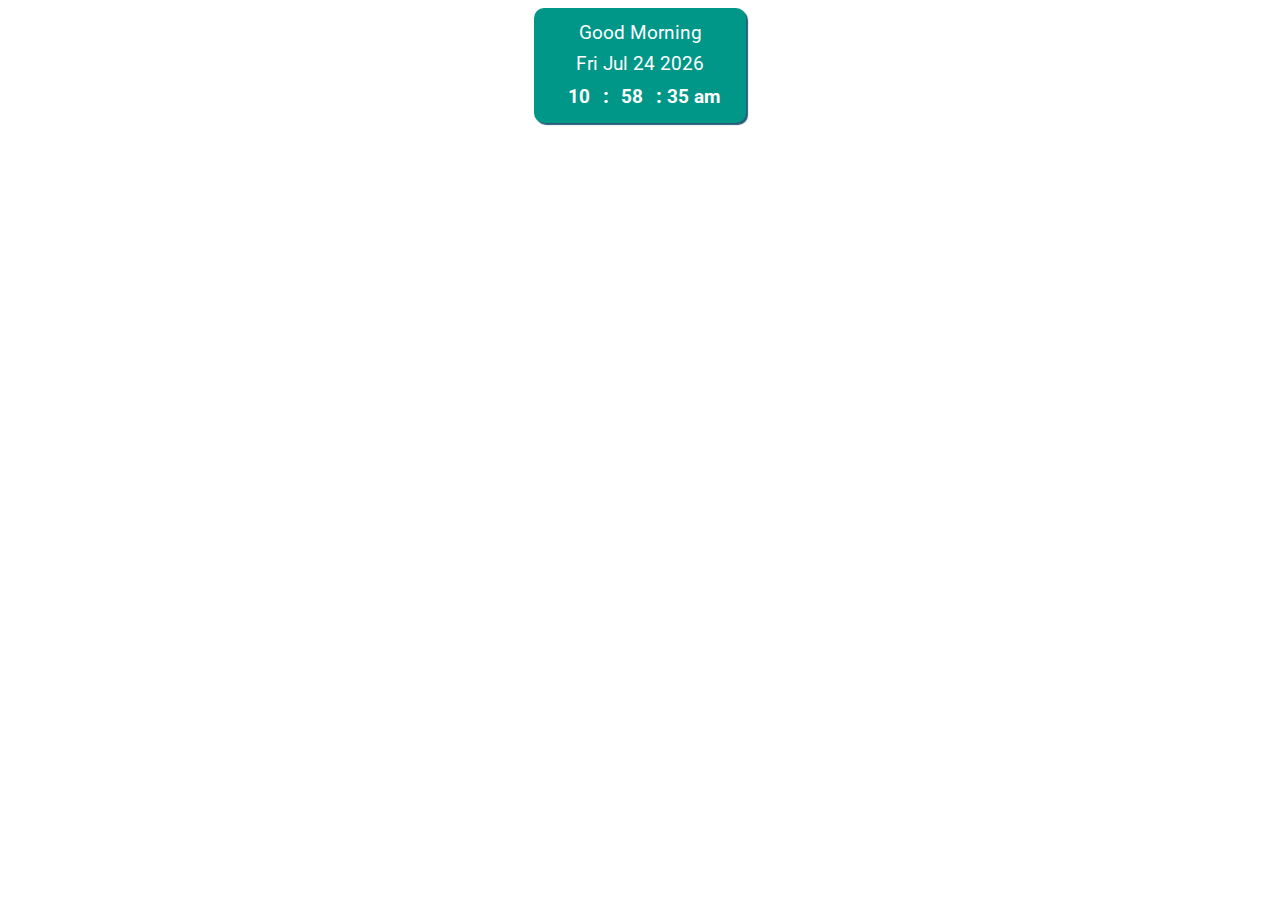
==== Clock.html @ 415c56a1 "Create Clock.html" ====
<!-- original : https://codepen.io/SeanNorton/pen/LWBXQL -->
<!DOCTYPE html>
<html lang="en">
<head>
    <meta charset="UTF-8">
    <meta name="viewport" content="width=device-width, initial-scale=1.0">
    <title>Document</title>

    <style>

        /*CSS RESETS*/

body{
    background-color: #fff;
    line-height: 1.6;

}

h1 {
    margin-top: 0;
}


/*CSS START*/

.full-table {
    display: table;
    height: 100%;
    width: 100%;
}

.table-cell {
    display: table-cell;
    vertical-align: middle;
    text-align: center;
}

.card {
    padding: 10px 25px 10px 25px;
    border-radius: 10px;
    background: #009688;
    color: #fff;
    display: inline-block;
    box-shadow: 2px 2px 1px 0px #295C7B;
}

.card:hover {
    margin-top: 2px;
    box-shadow: none;
}

.clock {
    display: inline-block;
    font-family: 'Roboto', sans-serif;
    font-weight: bold;
    font-size: 1.2em;
    /* padding-left: 20px; */
}

.time {
    display: inline-block;
    min-width: 37px;
}

.colon {
    font-size: 1.1em;
    display: inline-block;
}

.date {
    display: block;
    min-width: 162px;
    /* padding-right: 30px; */
    /* border-right: 2px solid #295C7B; */
    font-family: 'Roboto', sans-serif;
    font-size: 1.2em;
}
.greet{
    
    min-width: 162px;
    /* padding-right: 30px; */
    font-family: 'Roboto', sans-serif;
    font-size: 1.2em;
}

    </style>
</head>
<body>
    <link href="https://fonts.googleapis.com/css?family=Lobster|Roboto:400,700" rel="stylesheet">

<div class="full-table">
  <div class="table-cell">
    
    <div class="card">
        <div class="greet" id="greet"></div>
      <div class="date" id="date"></div>
      <div class="clock">
        <div class="time" id="hour"></div>
        <div class="colon">:</div>
        <div class="time" id="min"></div>
        <div class="colon">:</div>
        <div class="time" id="sec"></div>
      </div>
    </div>
    
  </div>
</div>

<script>
    function date() {
var today = new Date();
document.getElementById('date').innerHTML = today.toDateString();
}


function clock() {
var today = new Date();
var hour = zeros(twelveHour(today.getHours()));
var minutes = zeros(today.getMinutes());
var seconds = zeros(today.getSeconds());
if(today.getHours() >=12){
    seconds+=" pm"
}
else{
    seconds+=" am"
}
hrs = today.getHours();
if (hrs < 12)
        greet = 'Good Morning  ';
    else if (hrs >= 12 && hrs <= 17)
        greet = 'Good Afternoon ';
    else if (hrs >= 17 && hrs <= 24)
        greet = 'Good Evening  ';
// console.log(today.toLocaleTimeString());
document.getElementById('greet').innerHTML = greet;
document.getElementById('hour').innerHTML = hour;
document.getElementById('min').innerHTML = minutes;
document.getElementById('sec').innerHTML = seconds;
}

function twelveHour(hour) {
if (hour > 12) {
    return hour -= 12 
} else if (hour === 0) {
    return hour = 12;
} else {
    return hour
}
}
// adds zero infront of single digit number
function zeros(num) {
if (num < 10) {
    num = '0' + num
};
return num;
}

function dateTime() {
date();
clock();
setTimeout(dateTime, 500);
}

dateTime()
// END
</script>

</body>
</html>
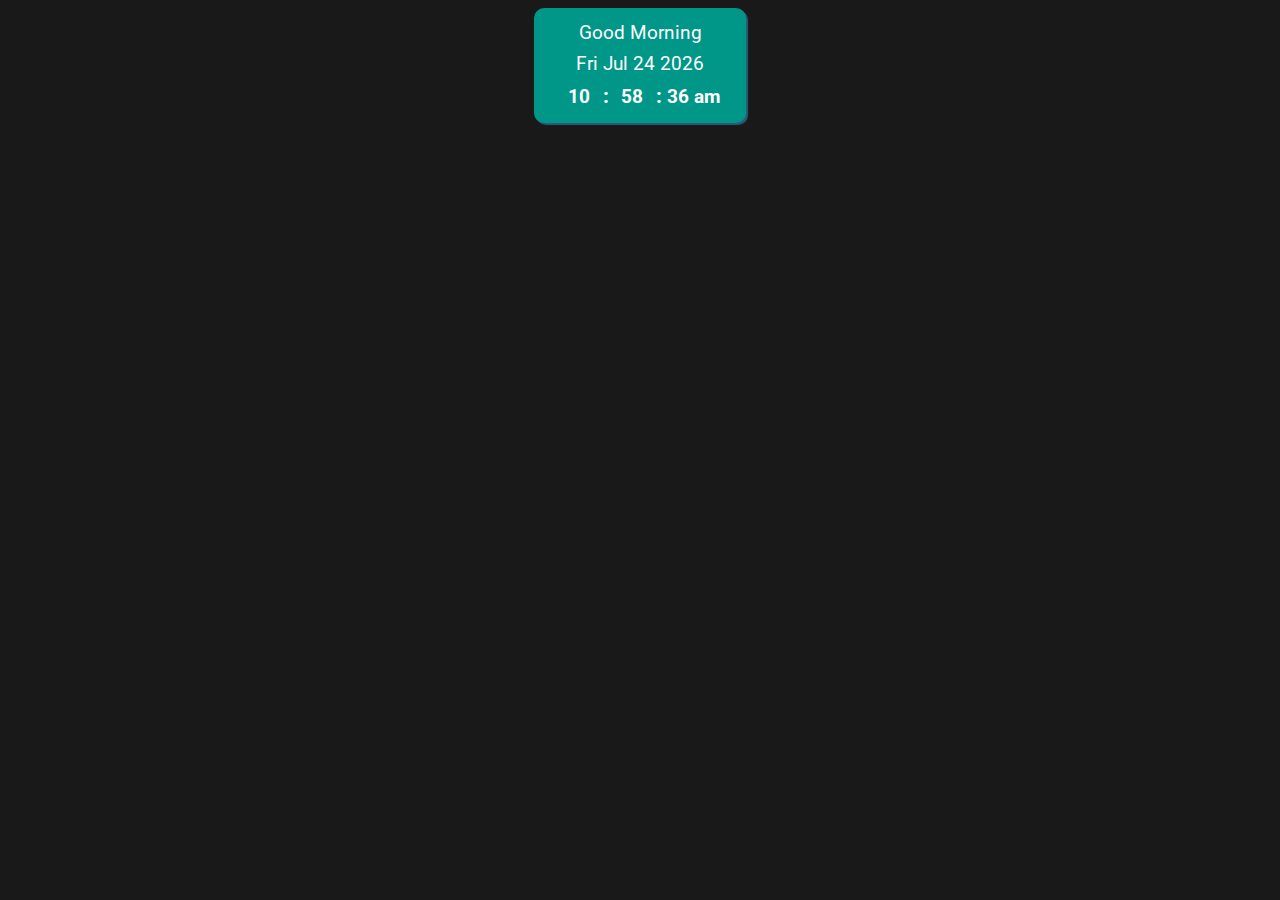
==== commit 1c59e3bf: "Update Clock.html" ====
--- a/Clock.html
+++ b/Clock.html
@@ -11,7 +11,7 @@
         /*CSS RESETS*/
 
 body{
-    background-color: #fff;
+    background-color: #191919;
     line-height: 1.6;
 
 }
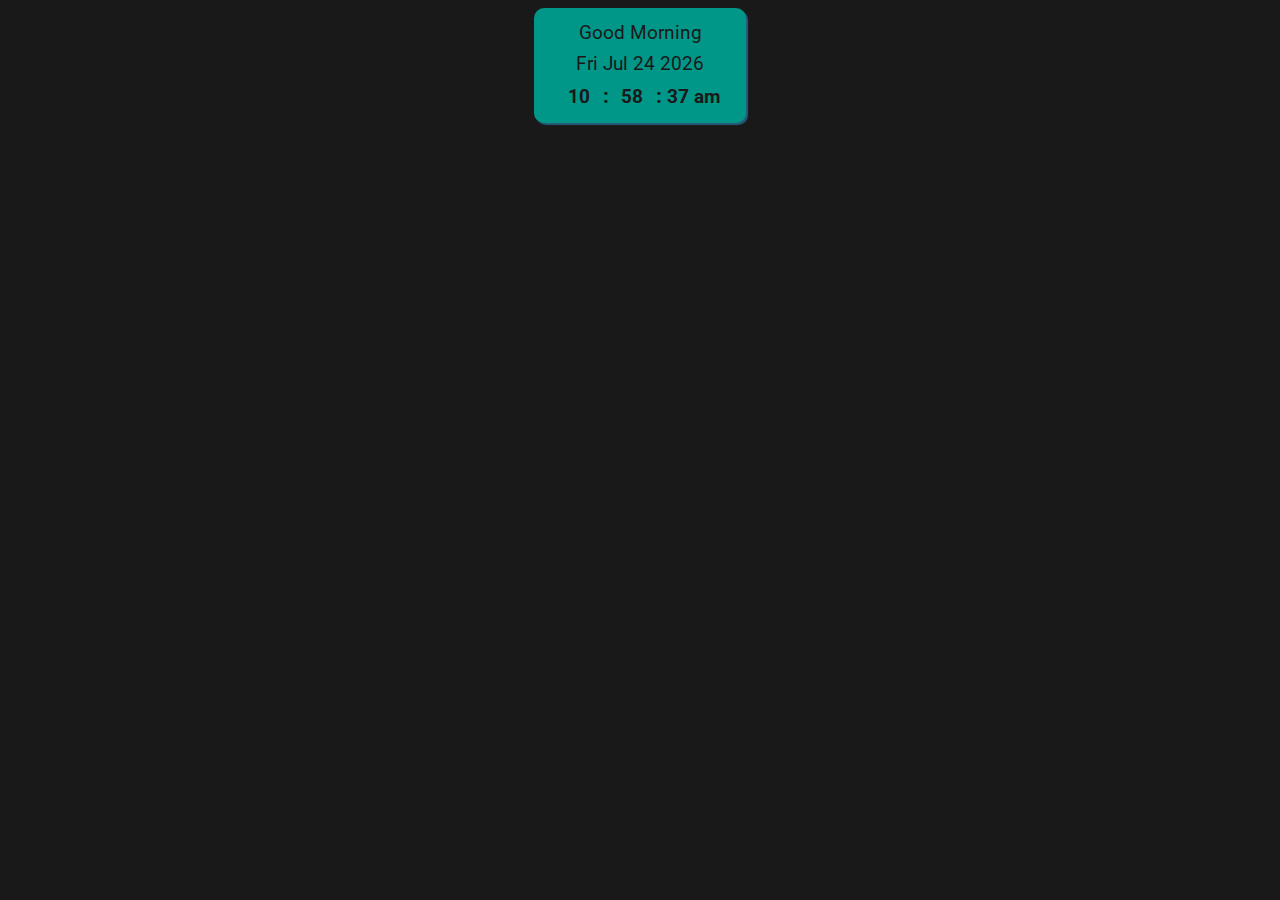
==== commit 68d8a047: "Update Clock.html" ====
--- a/Clock.html
+++ b/Clock.html
@@ -39,7 +39,7 @@
     padding: 10px 25px 10px 25px;
     border-radius: 10px;
     background: #009688;
-    color: #fff;
+    color: #191919;
     display: inline-block;
     box-shadow: 2px 2px 1px 0px #295C7B;
 }
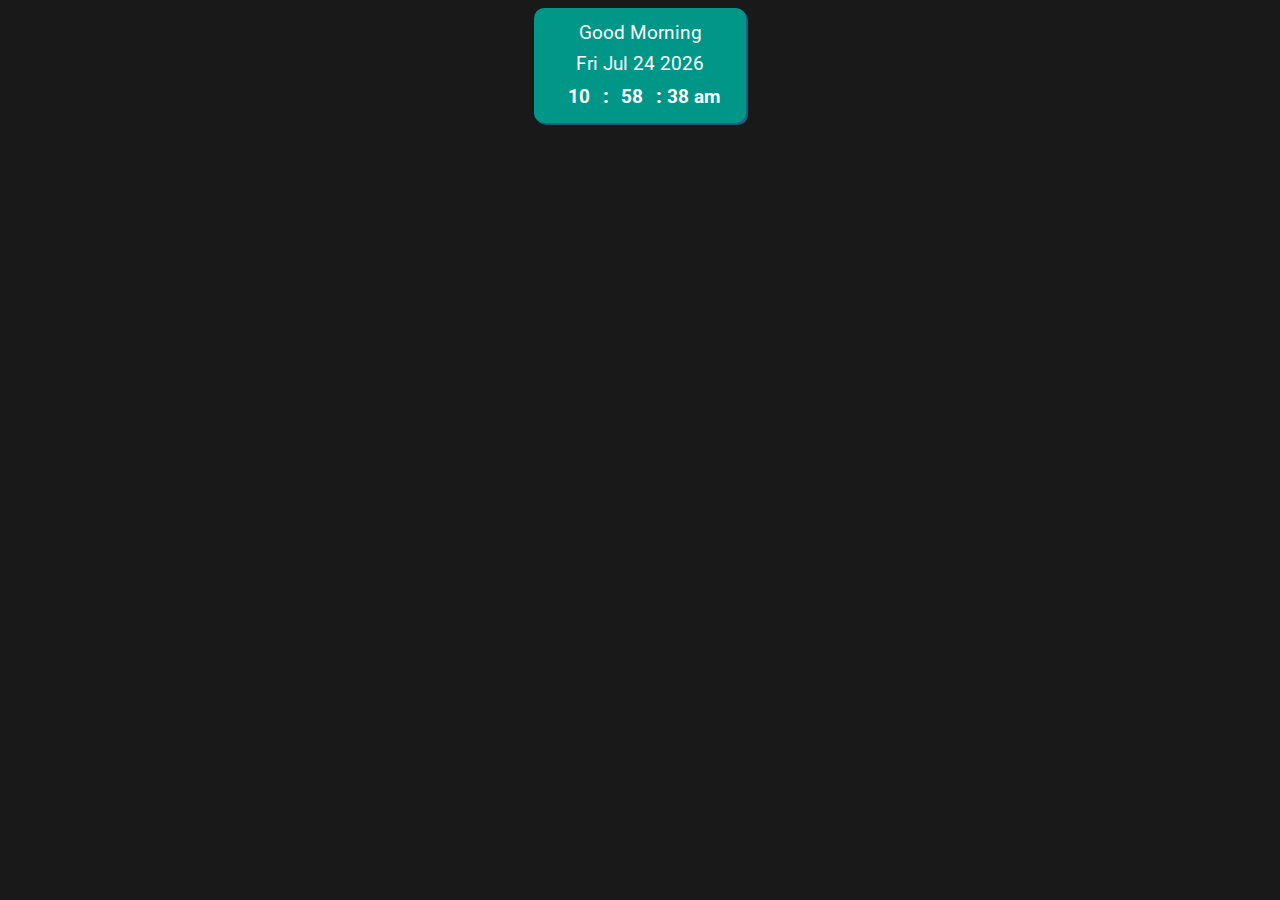
==== commit d810e5df: "Update background" ====
--- a/Clock.html
+++ b/Clock.html
@@ -39,7 +39,7 @@
     padding: 10px 25px 10px 25px;
     border-radius: 10px;
     background: #009688;
-    color: #191919;
+    color: #fff;
     display: inline-block;
     box-shadow: 2px 2px 1px 0px #295C7B;
 }
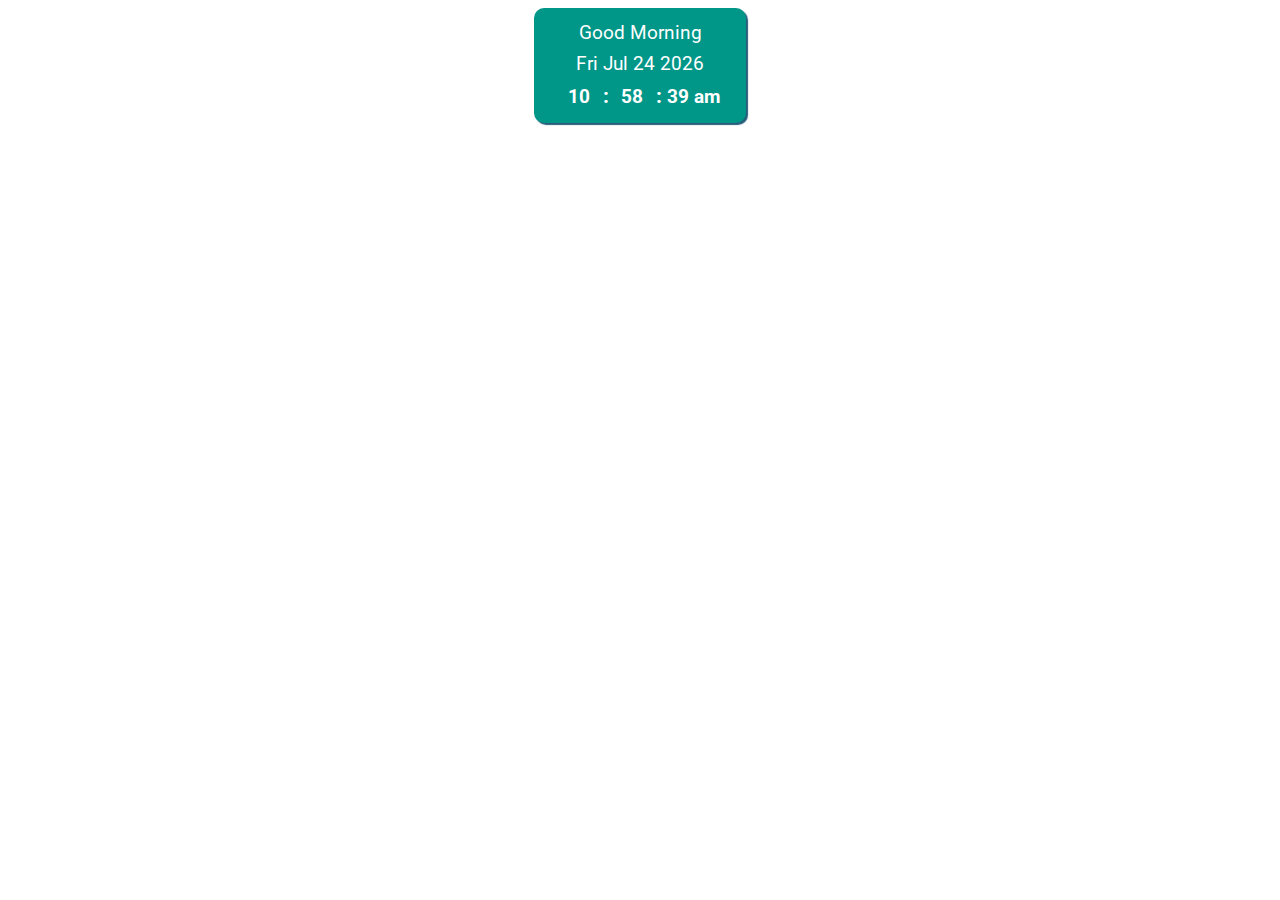
==== commit cd3c574a: "Transparenr background" ====
--- a/Clock.html
+++ b/Clock.html
@@ -11,7 +11,7 @@
         /*CSS RESETS*/
 
 body{
-    background-color: #191919;
+    background-color: rgba(117, 190, 218, 0.0);
     line-height: 1.6;
 
 }
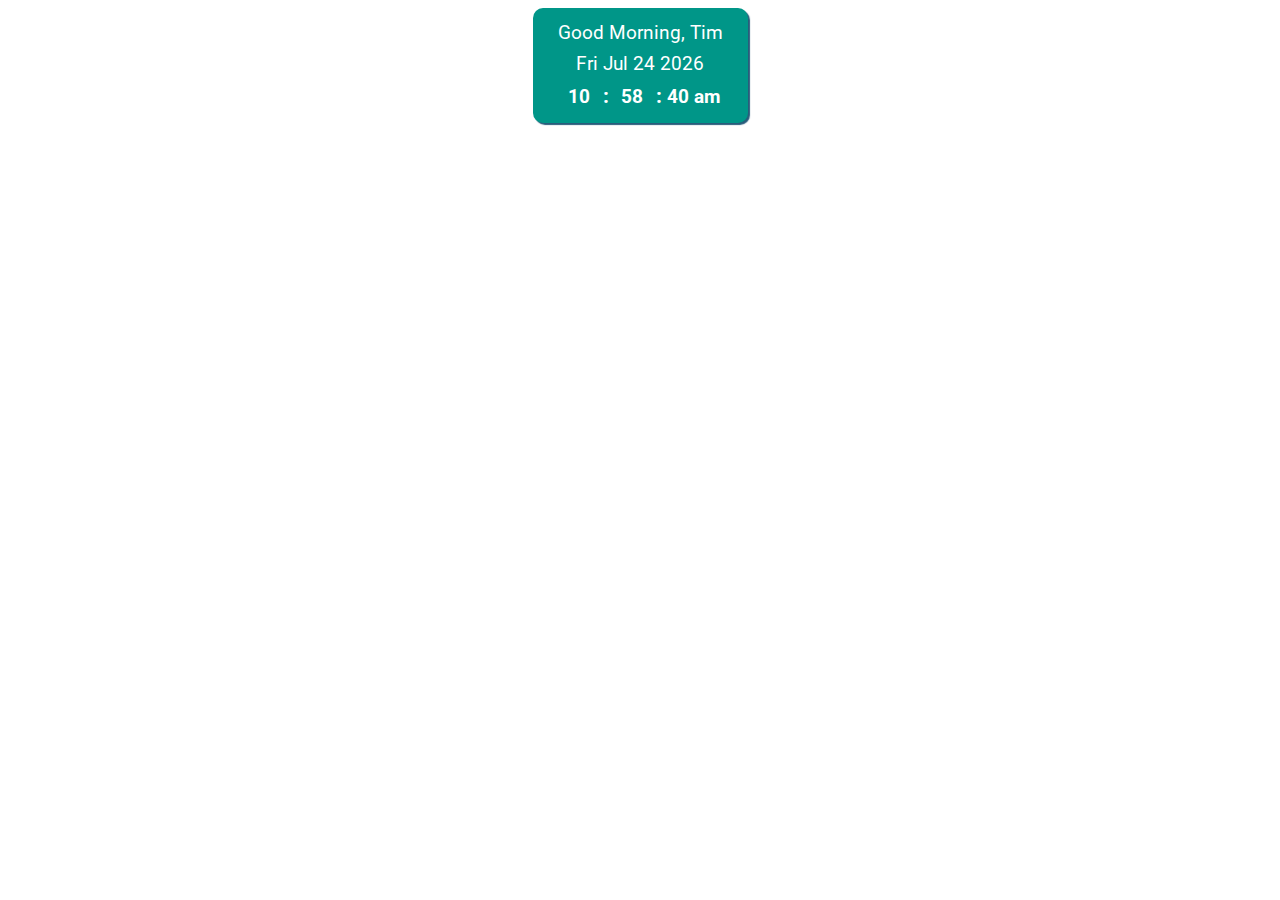
==== commit cfd7d118: "Set name" ====
--- a/Clock.html
+++ b/Clock.html
@@ -125,12 +125,12 @@
     seconds+=" am"
 }
 hrs = today.getHours();
-if (hrs < 12)
-        greet = 'Good Morning  ';
-    else if (hrs >= 12 && hrs <= 17)
-        greet = 'Good Afternoon ';
+if (hrs < 11)
+        greet = 'Good Morning, Tim';
+    else if (hrs >= 11 && hrs <= 17)
+        greet = 'Good Afternoon, Tim';
     else if (hrs >= 17 && hrs <= 24)
-        greet = 'Good Evening  ';
+        greet = 'Good Evening, Tim';
 // console.log(today.toLocaleTimeString());
 document.getElementById('greet').innerHTML = greet;
 document.getElementById('hour').innerHTML = hour;
